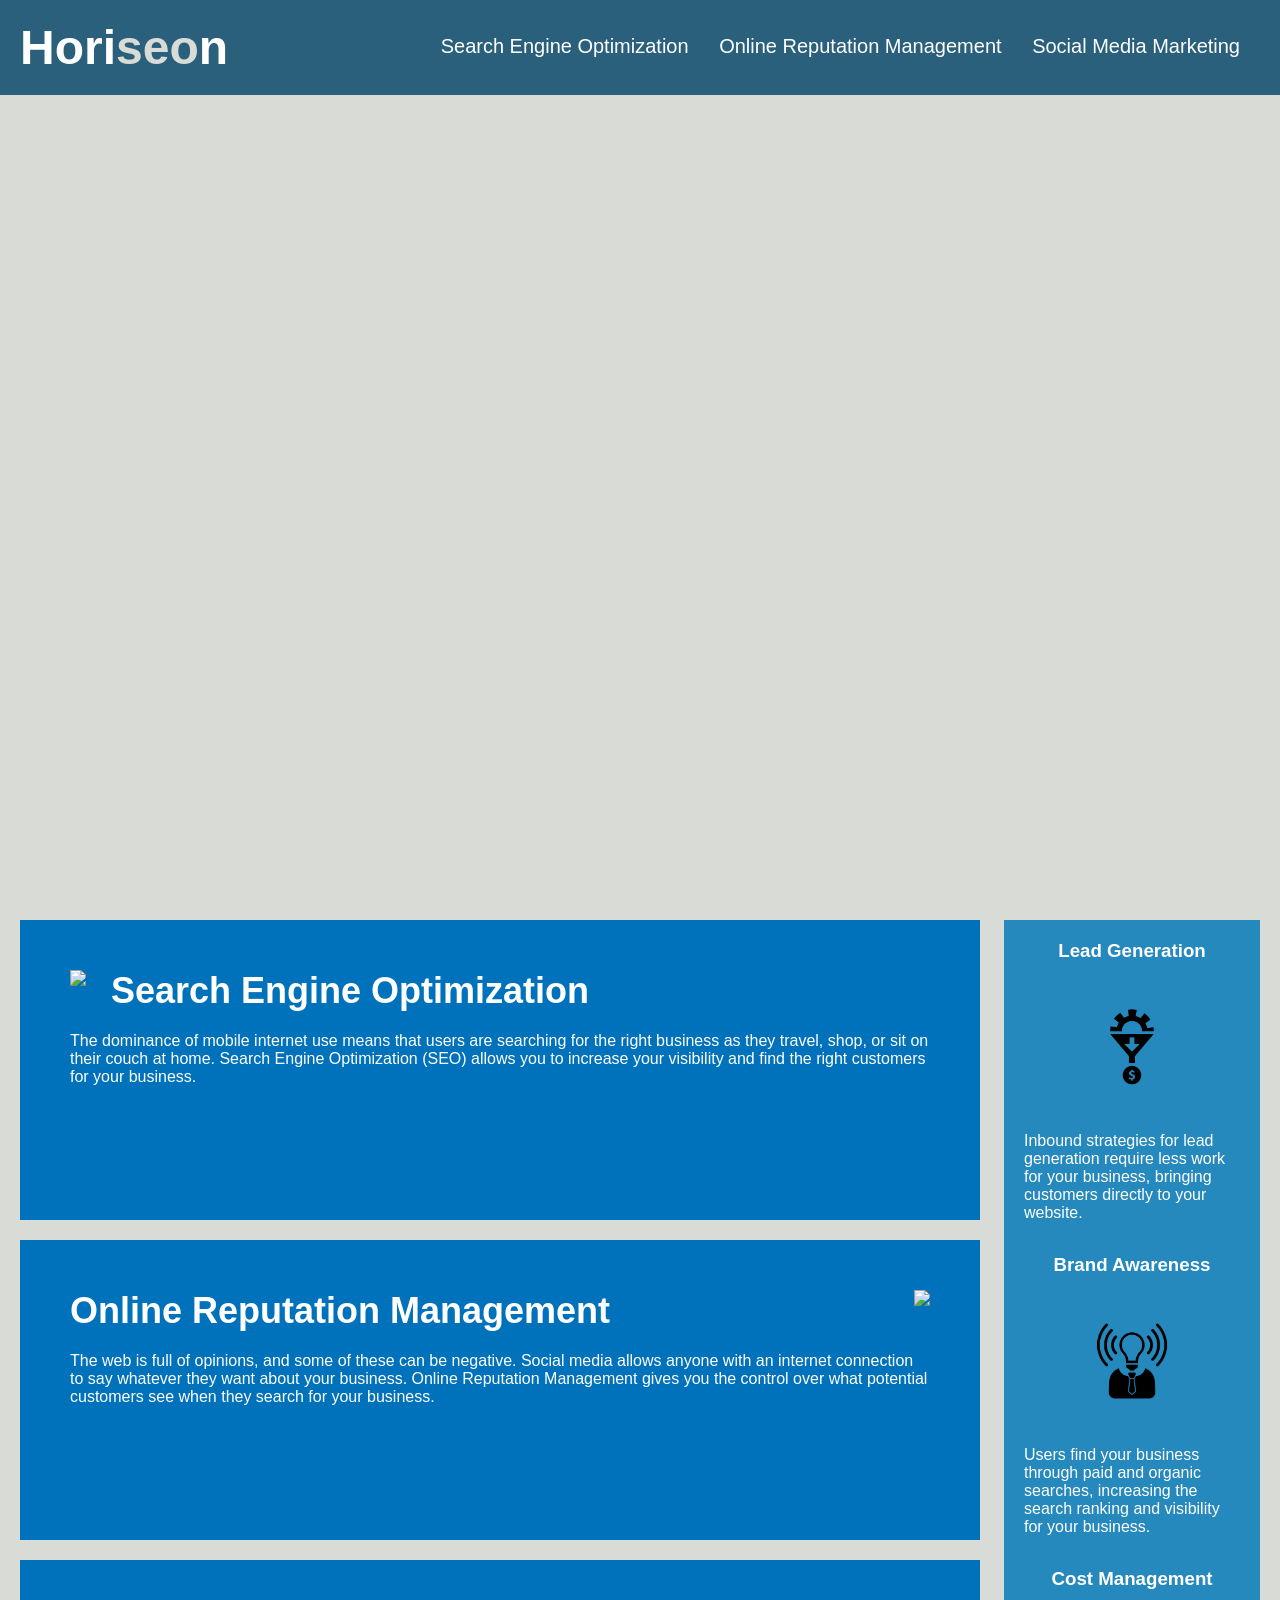
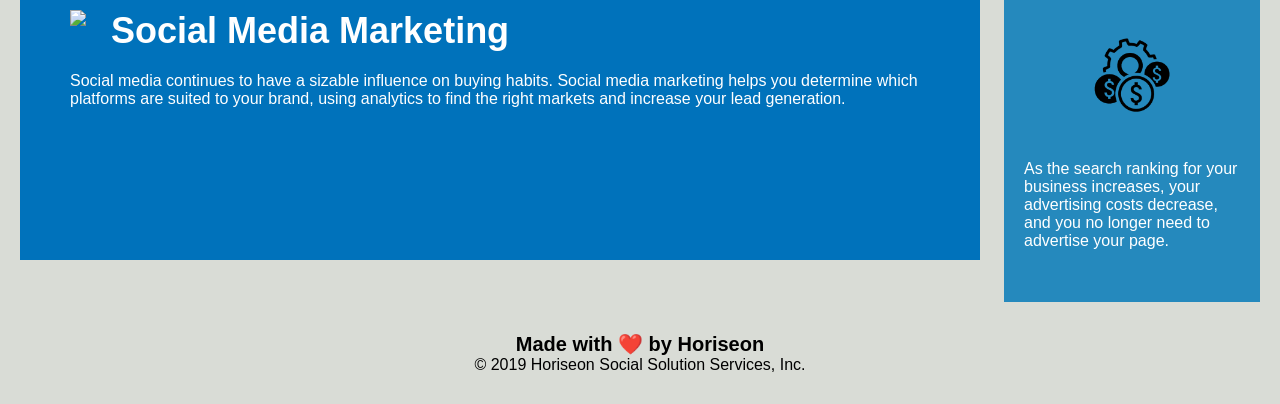
==== docs/index.html @ 08530a69 "test commit" ====
<!DOCTYPE html>
<html lang="en-us">

<head>
    <meta charset="UTF-8" />
    <link rel="stylesheet" href="./assets/css/style.css">
    <title>website</title>
</head>

<body>
    <!-- Removed <div class="header"> due bad accesibility practices, replaced it with a "header" element instead for better SEO optimization and overall readability. -->
    <header>
        <h1>Hori<span class="seo">seo</span>n</h1>
        <!-- Removed <div> container due bad accesibility practices, replaced it with a <nav> tag instead for better SEO optimization and overall readability. -->
        <nav>
            <ul>
                <li>
                    <a href="#search-engine-optimization">Search Engine Optimization</a>
                </li>
                <li>
                    <a href="#online-reputation-management">Online Reputation Management</a>
                </li>
                <li>
                    <a href="#social-media-marketing">Social Media Marketing</a>
                </li>
            </ul>
         </nav>
    </header>

    <!-- Added "main" element due bad accesibility practices and better SEO optimization and overall readability. -->
    <main>
        <!-- Removed <div class="hero"> and replaced it with <section> due bad accesibility practices and better SEO optimization and overall readability. -->
        <section class="hero"></section>
        <!-- Removed <div class="content" and replaced it with <section> due bad accesibility practices and better SEO optimization and overall readability. -->
        <section class="content">
            <!-- Added #search-engine-optimization id for proper button functionallity.
            Also replaced the "search-engine-optimization, online-reputation managment, and social-media-marketing classes with "card" class due repetitive declarations in the CSS". -->
            <div id="search-engine-optimization" class="card">
                <img src="./assets/images/search-engine-optimization.jpg" class="float-left" />
                <h2>Search Engine Optimization</h2>
                <p>
                    The dominance of mobile internet use means that users are searching for the right business as they travel, shop, or sit on their couch at home. Search Engine Optimization (SEO) allows you to increase your visibility and find the right customers for your business.
                </p>
            </div>
            <div id="online-reputation-management" class="card">
                <img src="./assets/images/online-reputation-management.jpg" class="float-right" />
                <h2>Online Reputation Management</h2>
                <p>
                    The web is full of opinions, and some of these can be negative. Social media allows anyone with an internet connection to say whatever they want about your business. Online Reputation Management gives you the control over what potential customers see when they search for your business.
                </p>
            </div>
            <div id="social-media-marketing" class="card">
                <img src="./assets/images/social-media-marketing.jpg" class="float-left" />
                <h2>Social Media Marketing</h2>
                <p>
                    Social media continues to have a sizable influence on buying habits. Social media marketing helps you determine which platforms are suited to your brand, using analytics to find the right markets and increase your lead generation.
                </p>
            </div>
        </section>

        <!-- Removed <div class="benefits"> container due to bad accesibility practices, replaced it with an <aside> element instead for better SEO and overall readability.
        Replaced "benefit-lead, benefit-brand, beneift-cost classes" and merged them into "benefits" class due to repetitive declarations in the CSS. -->
        <aside>
            <div class="benefits">
                <h3>Lead Generation</h3>
                <img src="./assets/images/lead-generation.png" />
                <p>
                    Inbound strategies for lead generation require less work for your business, bringing customers directly to your website.
                </p>
            </div>
            <div class="benefits">
                <h3>Brand Awareness</h3>
                <img src="./assets/images/brand-awareness.png" />
                <p>
                    Users find your business through paid and organic searches, increasing the search ranking and visibility for your business.
                </p>
            </div>
            <div class="benefits">
                <h3>Cost Management</h3>
                <img src="./assets/images/cost-management.png" />
                <p>
                    As the search ranking for your business increases, your advertising costs decrease, and you no longer need to advertise your page.
                </p>
            </div>
        </aside>

    <!-- Removed <div class="footer" due to bad accesibility pracitces, created a footer element outside of main for better SEO optimization and overall readability. -->
    </main>

    <footer>
        <h2>Made with ❤️️ by Horiseon</h2>
        <p>
            &copy; 2019 Horiseon Social Solution Services, Inc.
        </p>
    </footer>

</body>

</html>
---- docs/assets/css/style.css ----
* {
    box-sizing: border-box;
    padding: 0;
    margin: 0;
}

body {
    background-color: #d9dcd6;
}

/* Removed .header class and replaced it with the "header" element */

header {
    padding: 20px;
    font-family: 'Trebuchet MS', 'Lucida Sans Unicode', 'Lucida Grande', 'Lucida Sans', Arial, sans-serif;
    background-color: #2a607c;
    color: #ffffff;
}

header h1 {
    display: inline-block;
    font-size: 48px;
}

header h1 .seo {
    color: #d9dcd6;
}

/* Removed header div and replaced it with "nav" element */

nav {
    padding-top: 15px;
    margin-right: 20px;
    float: right;
    font-family: 'Gill Sans', 'Gill Sans MT', Calibri, 'Trebuchet MS', sans-serif;
    font-size: 20px;
}

nav ul {
    list-style-type: none;
}

nav ul li {
    display: inline-block;
    margin-left: 25px;
}

a {
    color: #ffffff;
    text-decoration: none;
}

p {
    font-size: 16px;
}

.hero {
    height: 800px;
    width: 100%;
    margin-bottom: 25px;
    background-image: url("../images/digital-marketing-meeting.jpg");
    background-size: cover;
    background-position: center;
}

.float-left {
    float: left;
    margin-right: 25px;
}

.float-right {
    float: right;
    margin-left: 25px;
}

.content {
    width: 75%;
    display: inline-block;
    margin-left: 20px;
}

/* Replaced .benefits class with the "aside" element for proper SEO and readability */
aside {
    margin-right: 20px;
    padding: 20px;
    clear: both;
    float: right;
    width: 20%;
    height: 100%;
    font-family: 'Gill Sans', 'Gill Sans MT', Calibri, 'Trebuchet MS', sans-serif;
    background-color: #2589bd;
}

/*
Removed this section due to repetitive declarations, merged all in ".benefits" class

.benefit-lead {
    margin-bottom: 32px;
    color: #ffffff;
}

.benefit-brand {
    margin-bottom: 32px;
    color: #ffffff;
}

.benefit-cost {
    margin-bottom: 32px;
    color: #ffffff;
}

.benefit-lead h3 {
    margin-bottom: 10px;
    text-align: center;
}

.benefit-brand h3 {
    margin-bottom: 10px;
    text-align: center;
}

.benefit-cost h3 {
    margin-bottom: 10px;
    text-align: center;
}

.benefit-lead img {
    display: block;
    margin: 10px auto;
    max-width: 150px;
}

.benefit-brand img {
    display: block;
    margin: 10px auto;
    max-width: 150px;
}

.benefit-cost img {
    display: block;
    margin: 10px auto;
    max-width: 150px;
}
*/

.benefits {
    margin-bottom: 32px;
    color: #ffffff;
}

.benefits h3 {
    margin-bottom: 10px;
    text-align: center;
}

.benefits img {
    display: block;
    margin: 10px auto;
    max-width: 150px;
}

/*
Removed this section due repetitive declarations, merged all in ".card" class

.search-engine-optimization {
    margin-bottom: 20px;
    padding: 50px;
    height: 300px;
    font-family: 'Gill Sans', 'Gill Sans MT', Calibri, 'Trebuchet MS', sans-serif;
    background-color: #0072bb;
    color: #ffffff;
}

.online-reputation-management {
    margin-bottom: 20px;
    padding: 50px;
    height: 300px;
    font-family: 'Gill Sans', 'Gill Sans MT', Calibri, 'Trebuchet MS', sans-serif;
    background-color: #0072bb;
    color: #ffffff;
}

.social-media-marketing {
    margin-bottom: 20px;
    padding: 50px;
    height: 300px;
    font-family: 'Gill Sans', 'Gill Sans MT', Calibri, 'Trebuchet MS', sans-serif;
    background-color: #0072bb;
    color: #ffffff;
}

.search-engine-optimization img {
    max-height: 200px;
}

.online-reputation-management img {
    max-height: 200px;
}

.social-media-marketing img {
    max-height: 200px;
}

.search-engine-optimization h2 {
    margin-bottom: 20px;
    font-size: 36px;
}

.online-reputation-management h2 {
    margin-bottom: 20px;
    font-size: 36px;
}

.social-media-marketing h2 {
    margin-bottom: 20px;
    font-size: 36px;
}
*/

.card {
    margin-bottom: 20px;
    padding: 50px;
    height: 300px;
    font-family: 'Gill Sans', 'Gill Sans MT', Calibri, 'Trebuchet MS', sans-serif;
    background-color: #0072bb;
    color: #ffffff;
}

.card img {
    max-height: 200px;
}

.card h2 {
    margin-bottom: 20px;
    font-size: 36px;
}

/* Removed .footer class and replaced it with "footer" element */

footer {
    padding: 30px;
    clear: both;
    font-family: 'Trebuchet MS', 'Lucida Sans Unicode', 'Lucida Grande', 'Lucida Sans', Arial, sans-serif;
    text-align: center;
}

footer h2 {
    font-size: 20px;
}
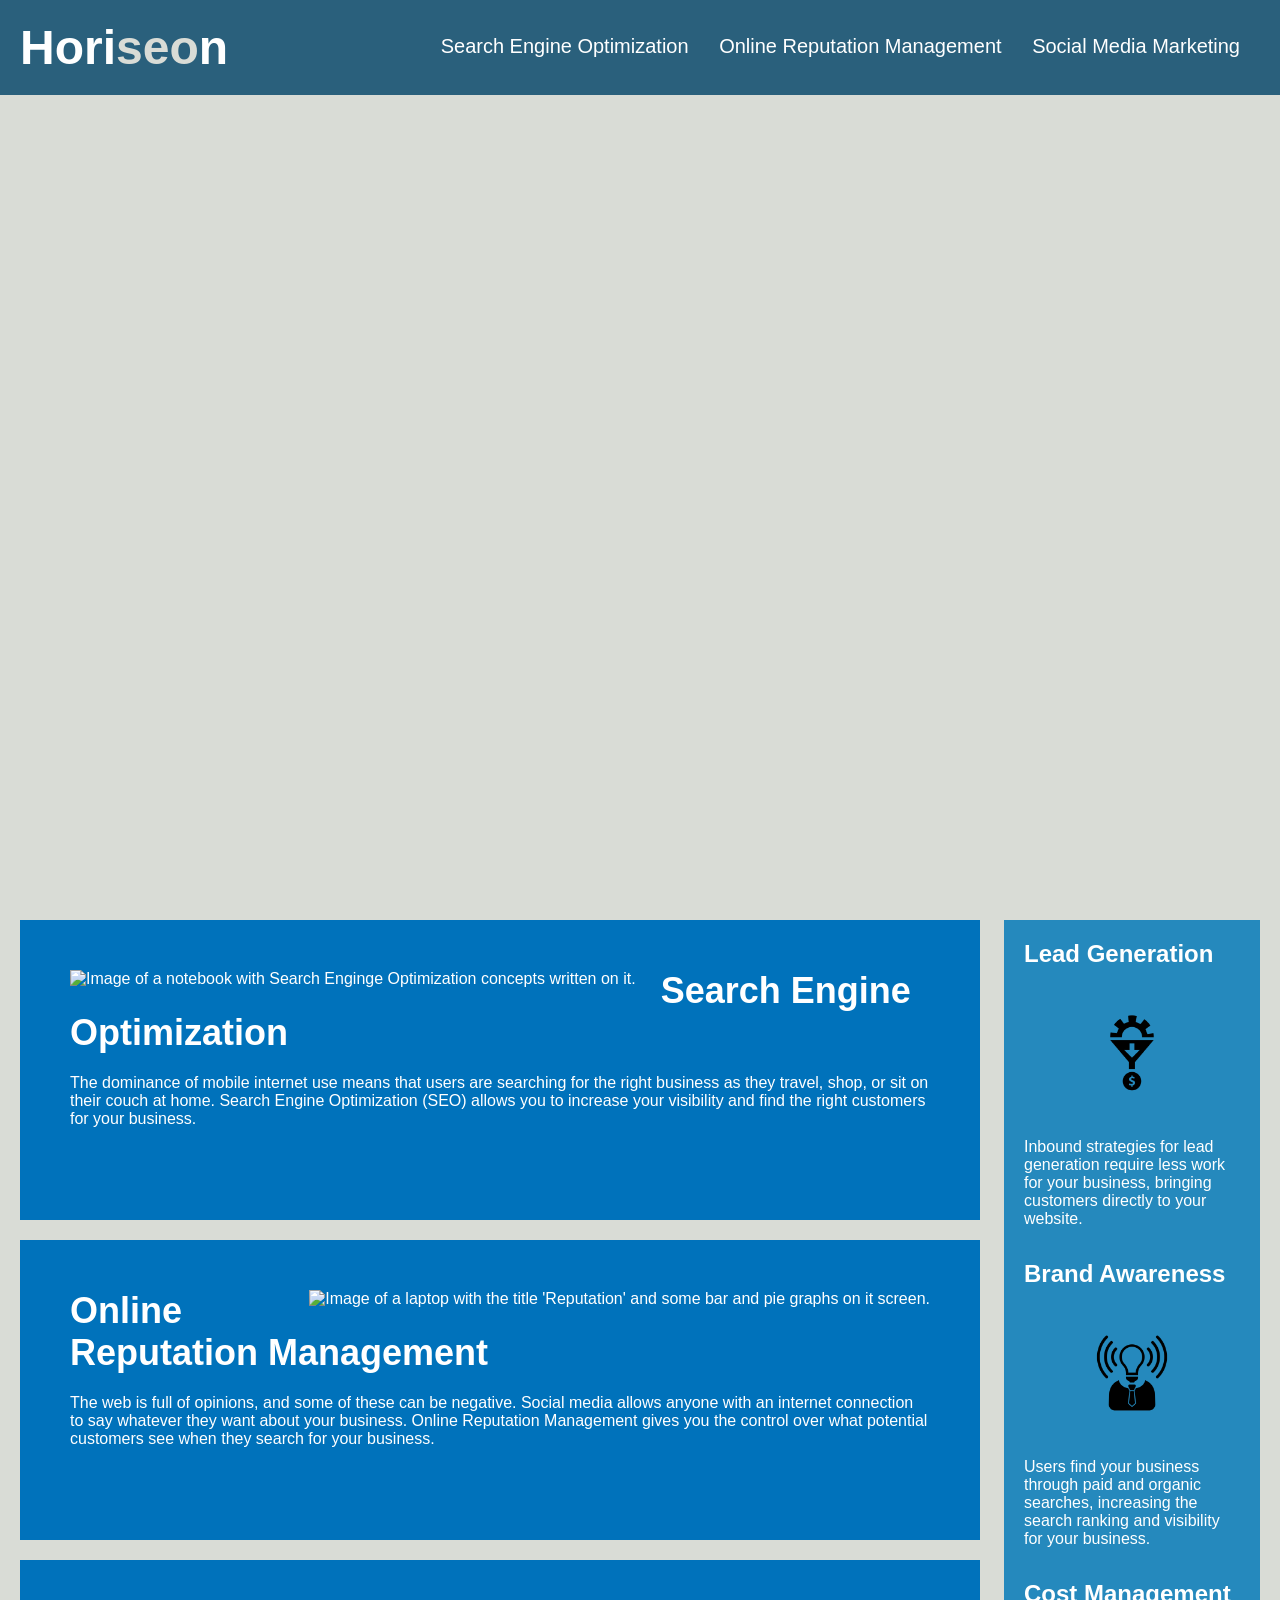
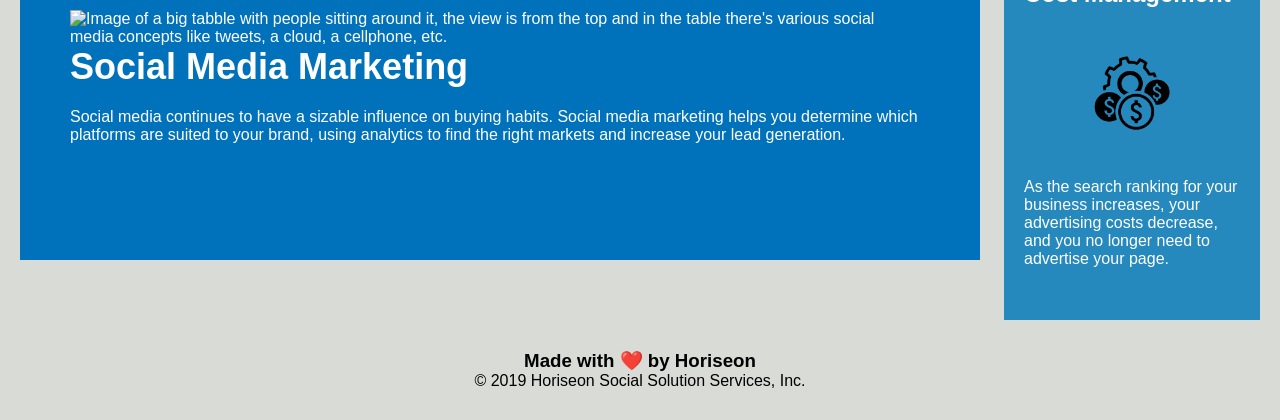
==== commit 5076f9bd: "Added accessible alt attributes to all the images and icons of the page. Improved the heading elemen" ====
--- a/docs/index.html
+++ b/docs/index.html
@@ -2,98 +2,153 @@
 <html lang="en-us">
 
 <head>
+
     <meta charset="UTF-8" />
     <link rel="stylesheet" href="./assets/css/style.css">
-    <title>website</title>
+    <title>Horiseon - Your Social Services Solution</title>
+
 </head>
 
 <body>
+
     <!-- Removed <div class="header"> due bad accesibility practices, replaced it with a "header" element instead for better SEO optimization and overall readability. -->
     <header>
+
         <h1>Hori<span class="seo">seo</span>n</h1>
         <!-- Removed <div> container due bad accesibility practices, replaced it with a <nav> tag instead for better SEO optimization and overall readability. -->
         <nav>
+
             <ul>
+
                 <li>
+
                     <a href="#search-engine-optimization">Search Engine Optimization</a>
+
                 </li>
+
                 <li>
+
                     <a href="#online-reputation-management">Online Reputation Management</a>
+
                 </li>
+
                 <li>
+
                     <a href="#social-media-marketing">Social Media Marketing</a>
+
                 </li>
+
             </ul>
+
          </nav>
+
     </header>
 
     <!-- Added "main" element due bad accesibility practices and better SEO optimization and overall readability. -->
     <main>
+
         <!-- Removed <div class="hero"> and replaced it with <section> due bad accesibility practices and better SEO optimization and overall readability. -->
-        <section class="hero"></section>
+        <section class="hero" alt="Image of a business meeting"></section>
+
         <!-- Removed <div class="content" and replaced it with <section> due bad accesibility practices and better SEO optimization and overall readability. -->
         <section class="content">
+
             <!-- Added #search-engine-optimization id for proper button functionallity.
             Also replaced the "search-engine-optimization, online-reputation managment, and social-media-marketing classes with "card" class due repetitive declarations in the CSS". -->
             <div id="search-engine-optimization" class="card">
-                <img src="./assets/images/search-engine-optimization.jpg" class="float-left" />
+
+                <img src="./assets/images/search-engine-optimization.jpg" class="float-left" alt="Image of a notebook with Search Enginge Optimization concepts written on it."/>
                 <h2>Search Engine Optimization</h2>
                 <p>
+
                     The dominance of mobile internet use means that users are searching for the right business as they travel, shop, or sit on their couch at home. Search Engine Optimization (SEO) allows you to increase your visibility and find the right customers for your business.
+
                 </p>
+
             </div>
+
             <div id="online-reputation-management" class="card">
-                <img src="./assets/images/online-reputation-management.jpg" class="float-right" />
+
+                <img src="./assets/images/online-reputation-management.jpg" class="float-right" alt="Image of a laptop with the title 'Reputation' and some bar and pie graphs on it screen. "/>
                 <h2>Online Reputation Management</h2>
                 <p>
+
                     The web is full of opinions, and some of these can be negative. Social media allows anyone with an internet connection to say whatever they want about your business. Online Reputation Management gives you the control over what potential customers see when they search for your business.
+
                 </p>
+
             </div>
+
             <div id="social-media-marketing" class="card">
-                <img src="./assets/images/social-media-marketing.jpg" class="float-left" />
+
+                <img src="./assets/images/social-media-marketing.jpg" class="float-left" alt="Image of a big tabble with people sitting around it, the view is from the top and in the table there's various social media concepts like tweets, a cloud, a cellphone, etc."/>
                 <h2>Social Media Marketing</h2>
                 <p>
+
                     Social media continues to have a sizable influence on buying habits. Social media marketing helps you determine which platforms are suited to your brand, using analytics to find the right markets and increase your lead generation.
+
                 </p>
+
             </div>
+
         </section>
 
         <!-- Removed <div class="benefits"> container due to bad accesibility practices, replaced it with an <aside> element instead for better SEO and overall readability.
         Replaced "benefit-lead, benefit-brand, beneift-cost classes" and merged them into "benefits" class due to repetitive declarations in the CSS. -->
         <aside>
+
             <div class="benefits">
-                <h3>Lead Generation</h3>
-                <img src="./assets/images/lead-generation.png" />
+
+                <h2>Lead Generation</h2>
+                <img src="./assets/images/lead-generation.png" alt="Icon of a fusion between a gear and a sales funnel leading to money."/>
                 <p>
+
                     Inbound strategies for lead generation require less work for your business, bringing customers directly to your website.
+
                 </p>
+
             </div>
+
             <div class="benefits">
-                <h3>Brand Awareness</h3>
-                <img src="./assets/images/brand-awareness.png" />
+
+                <h2>Brand Awareness</h2>
+                <img src="./assets/images/brand-awareness.png" alt="Icon of a person in suit but instead of a head, there's a bulb with waves coming from it." />
                 <p>
+
                     Users find your business through paid and organic searches, increasing the search ranking and visibility for your business.
+
                 </p>
+
             </div>
+
             <div class="benefits">
-                <h3>Cost Management</h3>
-                <img src="./assets/images/cost-management.png" />
+
+                <h2>Cost Management</h2>
+                <img src="./assets/images/cost-management.png" alt="Icon with a gear at the bottom, two coins in front of it, and in front of the gear an those two coins, an additional bigger coin with inverted background."/>
                 <p>
+
                     As the search ranking for your business increases, your advertising costs decrease, and you no longer need to advertise your page.
+
                 </p>
+
             </div>
+
         </aside>
 
     <!-- Removed <div class="footer" due to bad accesibility pracitces, created a footer element outside of main for better SEO optimization and overall readability. -->
     </main>
 
     <footer>
-        <h2>Made with ❤️️ by Horiseon</h2>
+
+        <h3>Made with ❤️️ by Horiseon</h3>
         <p>
+
             &copy; 2019 Horiseon Social Solution Services, Inc.
+            
         </p>
+
     </footer>
 
 </body>
 
-</html>
+</html>
